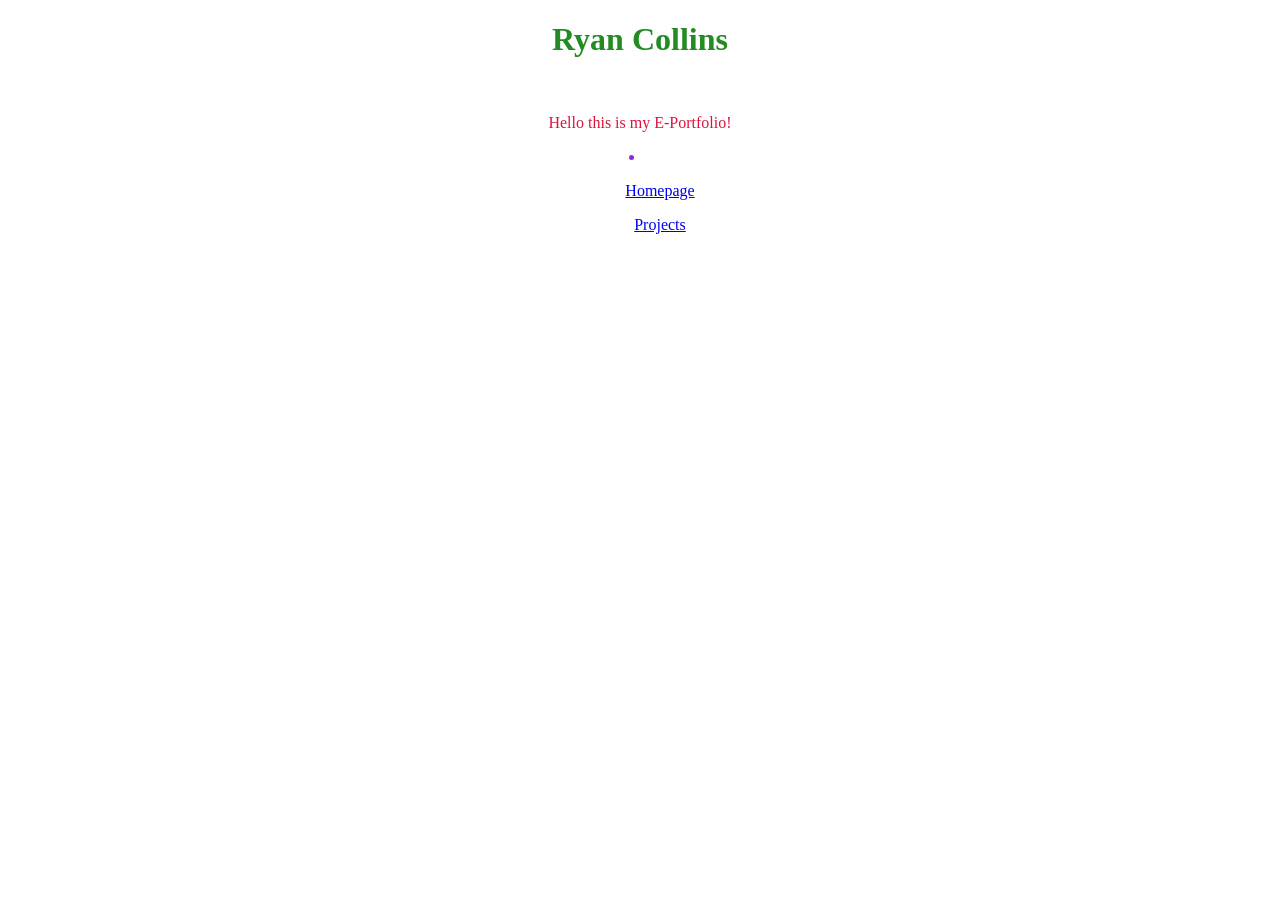
==== Pages/index.html @ 38aeeb75 "1st upload basic documents" ====
<!DOCTYPE html>
<html lang="en">
<head>
    <meta charset="UTF-8">
    <meta name="viewport" content="width=device-width, initial-scale=1.0">
    <link rel="stylesheet" href="/CSS/style.css">
    <title>Homepage</title>
</head>
<body>
    <h1>Ryan Collins</h1>
    <br>
    <p>Hello this is my E-Portfolio!</p>
    <li>
        <ul>
            <a href="index.html">Homepage</a>
        </ul>
        <ul>
            <a href="projects.html">Projects</a>
        </ul>
    </li>

</body>
</html>
---- CSS/style.css ----
h1 {
    text-align: center;
    color:forestgreen;
}
p {
    text-align: center;
    color:crimson;
}
li {
    text-align: center;
    justify-content: center;
    color:blueviolet;
}
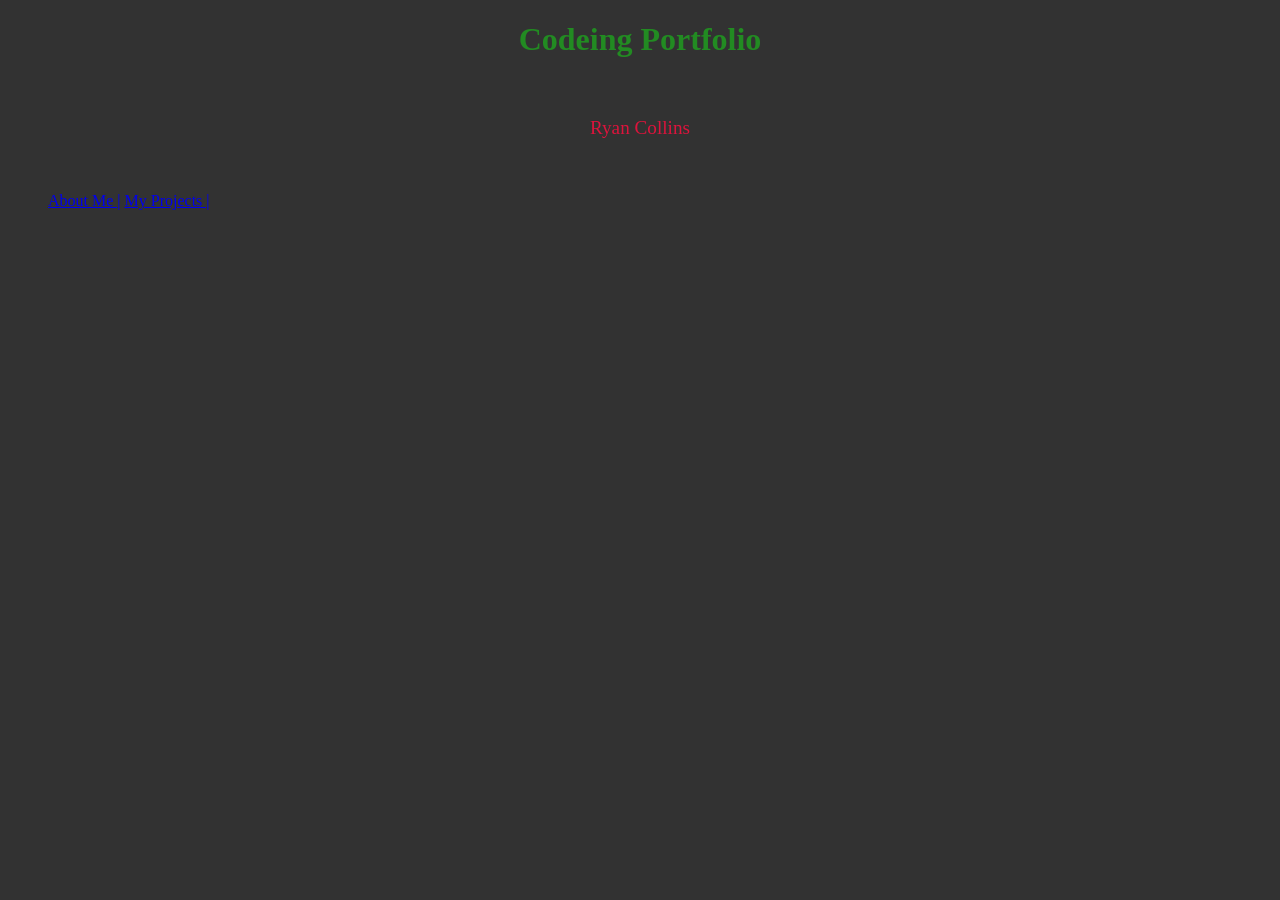
==== commit 45ded282: "update" ====
--- a/Pages/index.html
+++ b/Pages/index.html
@@ -6,18 +6,15 @@
     <link rel="stylesheet" href="/CSS/style.css">
     <title>Homepage</title>
 </head>
-<body>
-    <h1>Ryan Collins</h1>
+<body id="homebody">
+    <h1>Codeing Portfolio</h1>
     <br>
-    <p>Hello this is my E-Portfolio!</p>
-    <li>
-        <ul>
-            <a href="index.html">Homepage</a>
-        </ul>
-        <ul>
-            <a href="projects.html">Projects</a>
-        </ul>
-    </li>
+    <p>Ryan Collins</p>
+    <br>
+    <ul>
+        <a href="about.html">About Me |</a>
+        <a href="projects.html">My Projects |</a>
+    </ul>
 
 </body>
 </html>
--- a/CSS/style.css
+++ b/CSS/style.css
@@ -1,8 +1,16 @@
+#homebody {
+    background-color: rgb(50, 50, 50);
+    background-size: 100%;
+}
+
 h1 {
+    font-family:fantasy;
     text-align: center;
     color:forestgreen;
 }
 p {
+    font-family: 'Times New Roman', Times, serif;
+    font-size: larger;
     text-align: center;
     color:crimson;
 }
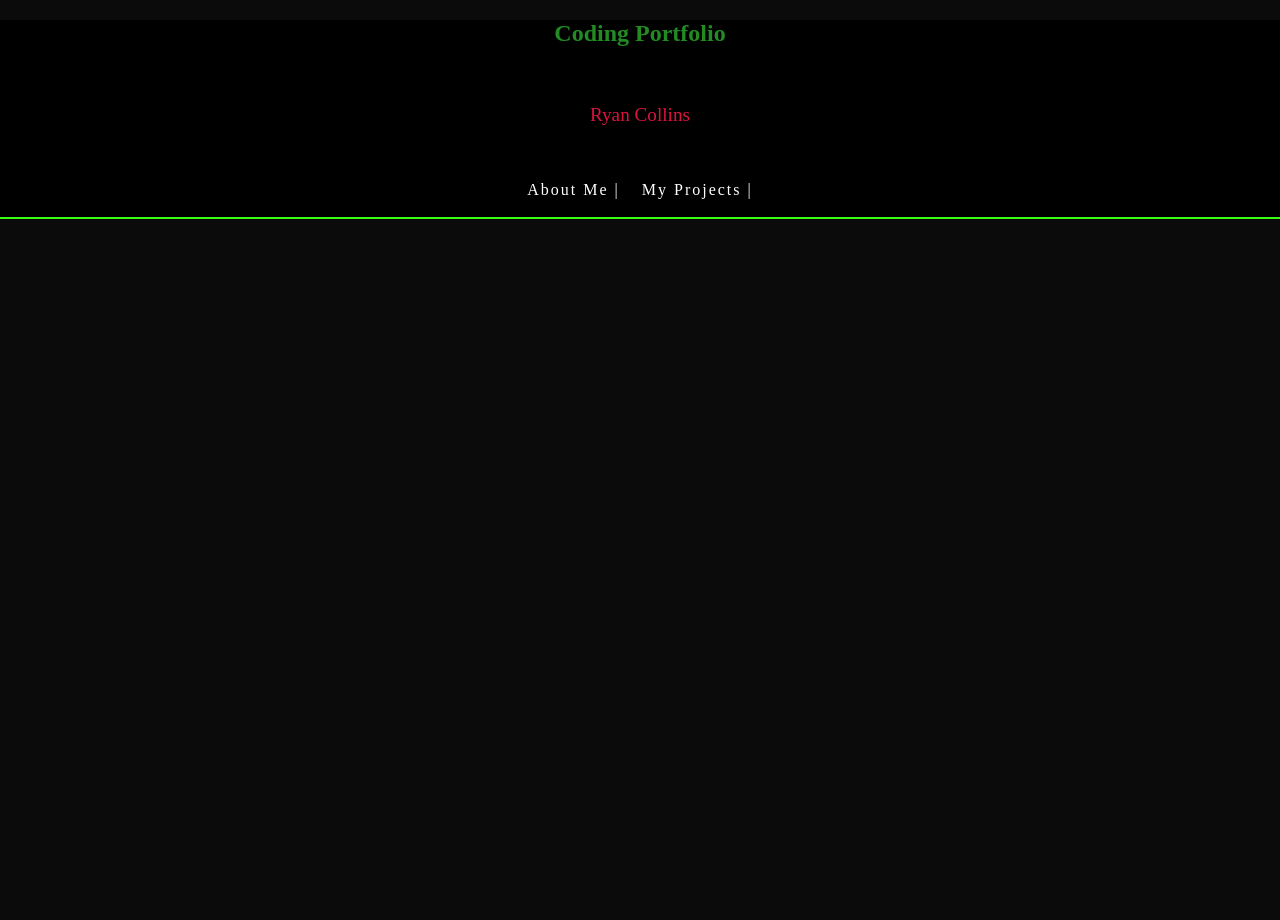
==== commit 0be7c3ed: "update" ====
--- a/Pages/index.html
+++ b/Pages/index.html
@@ -1,20 +1,29 @@
-<!DOCTYPE html>
+<!doctype html>
 <html lang="en">
-<head>
-    <meta charset="UTF-8">
-    <meta name="viewport" content="width=device-width, initial-scale=1.0">
-    <link rel="stylesheet" href="/CSS/style.css">
+  <head>
+    <meta charset="UTF-8" />
+    <meta name="viewport" content="width=device-width, initial-scale=1.0" />
+    <link rel="stylesheet" href="/Styles/style.css" />
     <title>Homepage</title>
-</head>
-<body id="homebody">
-    <h1>Codeing Portfolio</h1>
-    <br>
+  </head>
+  <section class="header-section">
+  <header>
+    <h1>Coding Portfolio</h1>
+  </header>
+  <body>
+    <br />
     <p>Ryan Collins</p>
-    <br>
-    <ul>
-        <a href="about.html">About Me |</a>
-        <a href="projects.html">My Projects |</a>
-    </ul>
-
-</body>
-</html>+    <br />
+    <section>
+      <nav id="home_nav">
+        <ul>
+          <li>
+            <a href="about.html">About Me |</a>
+            <a href="projects.html">My Projects |</a>
+          </li>
+        </ul>
+      </nav>
+    </section>
+  </section>
+  </body>
+</html>
--- a/Styles/style.css
+++ b/Styles/style.css
@@ -0,0 +1,199 @@
+body {
+  background-color: #0b0b0b;
+  margin: 0;
+  min-height: 100vh;
+}
+
+h1 {
+  background-color: #000;
+  font-family: "Times New Roman", Times, serif;
+  text-align: center;
+  color: forestgreen;
+}
+
+h2 {
+  background-color: #000;
+  font-family: "Times New Roman", Times, serif;
+  text-align: center;
+  color: forestgreen;
+}
+
+h3 {
+  background-color: #000;
+  font-family: "Times New Roman", Times, serif;
+  font-size: small;
+  text-align: center;
+  color: #740076;
+}
+
+p {
+  font-family: "Times New Roman", Times, serif;
+  font-size: larger;
+  text-align: center;
+  color: crimson;
+}
+
+li {
+  text-align: center;
+  justify-content: center;
+  color: blueviolet;
+}
+
+/* --------------Navigation Panel-------------- */
+
+#home_nav {
+  position: sticky;
+  top: 0;
+  z-index: 1000;
+  width: 100%;
+  background-color: rgba(0, 0, 0, 0.95);
+  border-bottom: 2px solid #39ff14;
+  padding: 12px 0;
+  margin-bottom: 30px;
+}
+
+#home_nav ul {
+  list-style: none;
+  margin: 0;
+  padding: 0;
+  display: flex;
+  justify-content: center;
+  gap: 30px;
+}
+
+#home_nav li {
+  display: flex;
+  align-items: center;
+}
+
+#home_nav br {
+  display: none;
+}
+
+#home_nav a {
+  color: #ffffff;
+  text-decoration: none;
+  font-size: 1rem;
+  letter-spacing: 2px;
+  transition: all 0.3s ease;
+  padding: 5px 10px;
+  border: 1px solid transparent;
+}
+
+/* --------------Cards on index.html--------------*/
+
+.header-section {
+  background-color: #000;
+}
+
+.card-container {
+  display: flex;
+  flex-direction: row;
+  justify-content: center;
+  align-items: stretch;
+  gap: 30px;
+  padding: 40px 20px;
+  flex-wrap: wrap;
+}
+
+.card {
+  width: 450px;
+  max-width: 100%;
+  background: #000;
+  border: 4px solid #740076;
+  padding: 10px;
+  overflow: hidden;
+  text-align: center;
+  display: flex; /* Makes image and the content sit horizontally. */
+  flex-direction: column;
+  justify-content: space-between;
+  transition: box-shadow 0.3s ease;
+}
+
+.card:hover {
+  box-shadow: 0 0 20px #fa00fe;
+}
+
+.card-img {
+  width: 100%; /* So image is not bigger than the card. */
+  height: 240px;
+  object-fit: cover;
+  display: block;
+}
+
+.card-content {
+  display: flex;
+  flex-direction: column; /* Keeps title, description, and button stacked inside. */
+  align-items: flex-start;
+}
+
+.card-button {
+  display: inline-block;
+  margin-top: 20px;
+  padding: 15px 25px;
+  background-color: #32c8f5;
+  color: #095621;
+  text-decoration: none;
+  font-family: "Times New Roman", Times, serif;
+  font-size: 20px;
+  font-weight: bold;
+  border: none;
+  cursor: pointer;
+}
+
+.card-button:hover {
+  background-color: #fff;
+  color: #000;
+}
+
+.card-title {
+  font-family: "Times New Roman", Times, serif;
+  font-size: 35px;
+  line-height: 1.5;
+  margin-bottom: 20px;
+}
+
+.card-info {
+  margin: 0 0 15px 0;
+  line-height: 1.5;
+}
+
+/* --------------About Page-------------- */
+
+.about-container {
+  max-width: 750px;
+  margin: 40px auto;
+  padding: 0 20px;
+  display: flex;
+  flex-direction: column;
+  gap: 30px;
+}
+
+.info-section {
+  background-color: #000;
+  padding: 30px;
+  text-align: left;
+}
+
+.info-section {
+  margin-bottom: 0;
+}
+
+.info-section p {
+  margin-bottom: 35;
+  line-height: 1.5;
+}
+
+.skills-list {
+  list-style-type: none;
+  margin: 0;
+  padding-left: 28px;
+}
+
+.skills-list li {
+  color: #d1d5db;
+  font-size: 1.5rem;
+  line-height: 1.8;
+  text-align: center;
+  display: list-item;
+}
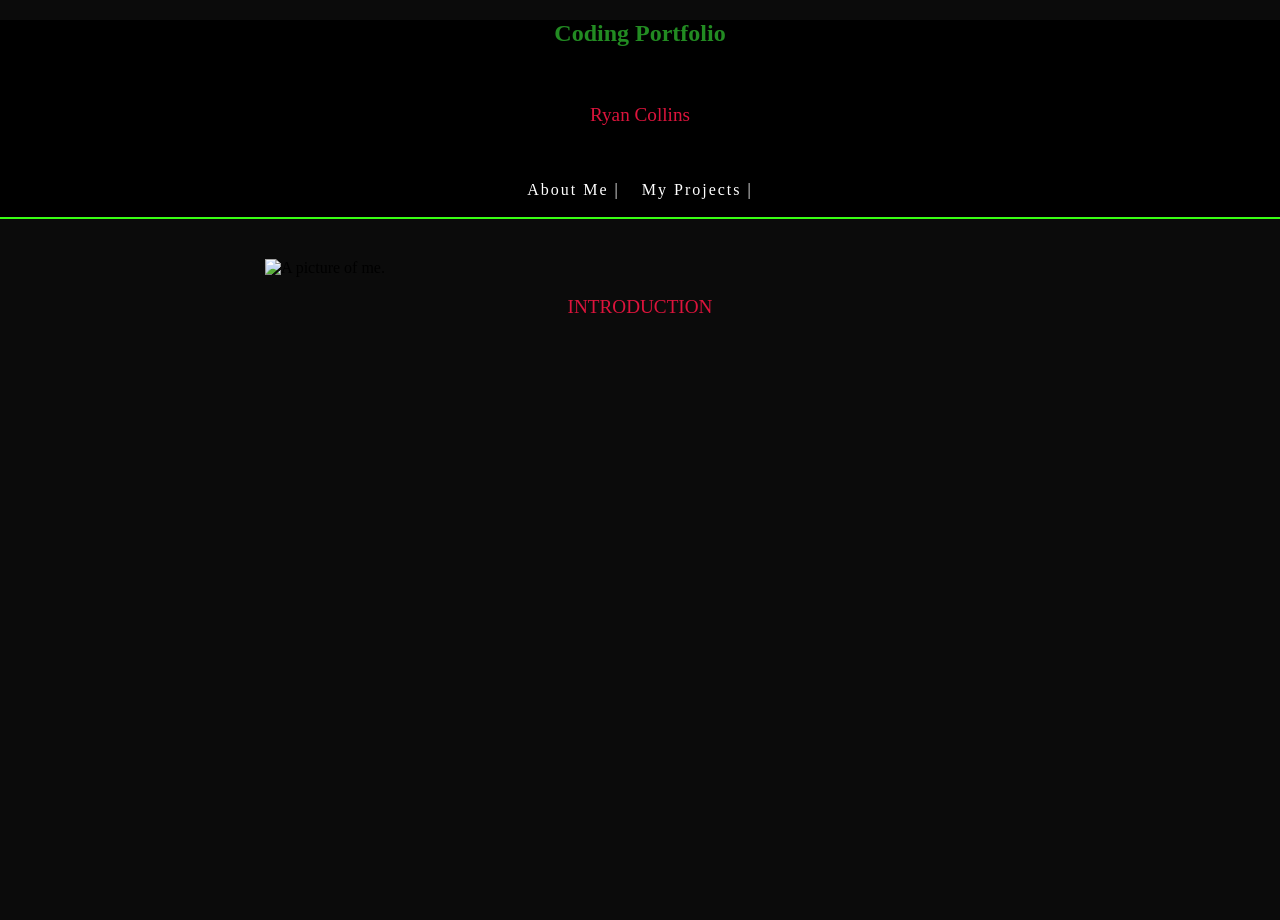
==== commit 1b9efb3b: "Update" ====
--- a/Pages/index.html
+++ b/Pages/index.html
@@ -25,5 +25,14 @@
       </nav>
     </section>
   </section>
+
+  <!-- First Text block. -->
+
+  <main class="text-block-container">
+    <section id="info-section">
+      <img src="**PROFILE PICTURE" alt="A picture of me.">
+      <p>INTRODUCTION</p>
+    </section>
+  </main>
   </body>
 </html>
--- a/Styles/style.css
+++ b/Styles/style.css
@@ -1,3 +1,5 @@
+/* Style sheet for my E-Portfolio. By Ryan Collins */
+
 body {
   background-color: #0b0b0b;
   margin: 0;
@@ -62,6 +64,7 @@
 }
 
 #home_nav li {
+  list-style: none;
   display: flex;
   align-items: center;
 }
@@ -80,7 +83,7 @@
   border: 1px solid transparent;
 }
 
-/* --------------Cards on index.html--------------*/
+/* --------------Cards on projects.html--------------*/
 
 .header-section {
   background-color: #000;
@@ -104,7 +107,7 @@
   padding: 10px;
   overflow: hidden;
   text-align: center;
-  display: flex; /* Makes image and the content sit horizontally. */
+  display: flex; 
   flex-direction: column;
   justify-content: space-between;
   transition: box-shadow 0.3s ease;
@@ -115,7 +118,7 @@
 }
 
 .card-img {
-  width: 100%; /* So image is not bigger than the card. */
+  width: 100%; 
   height: 240px;
   object-fit: cover;
   display: block;
@@ -123,7 +126,7 @@
 
 .card-content {
   display: flex;
-  flex-direction: column; /* Keeps title, description, and button stacked inside. */
+  flex-direction: column; 
   align-items: flex-start;
 }
 
@@ -160,7 +163,7 @@
 
 /* --------------About Page-------------- */
 
-.about-container {
+.text-block-container {
   max-width: 750px;
   margin: 40px auto;
   padding: 0 20px;
@@ -197,3 +200,11 @@
   text-align: center;
   display: list-item;
 }
+
+/* Goblin Goods Project View Page */
+#goblingoods_topinfo {
+  font-family: 'Times New Roman', Times, serif;
+  text-align: left;
+  font-size: larger;
+  color: red;
+}
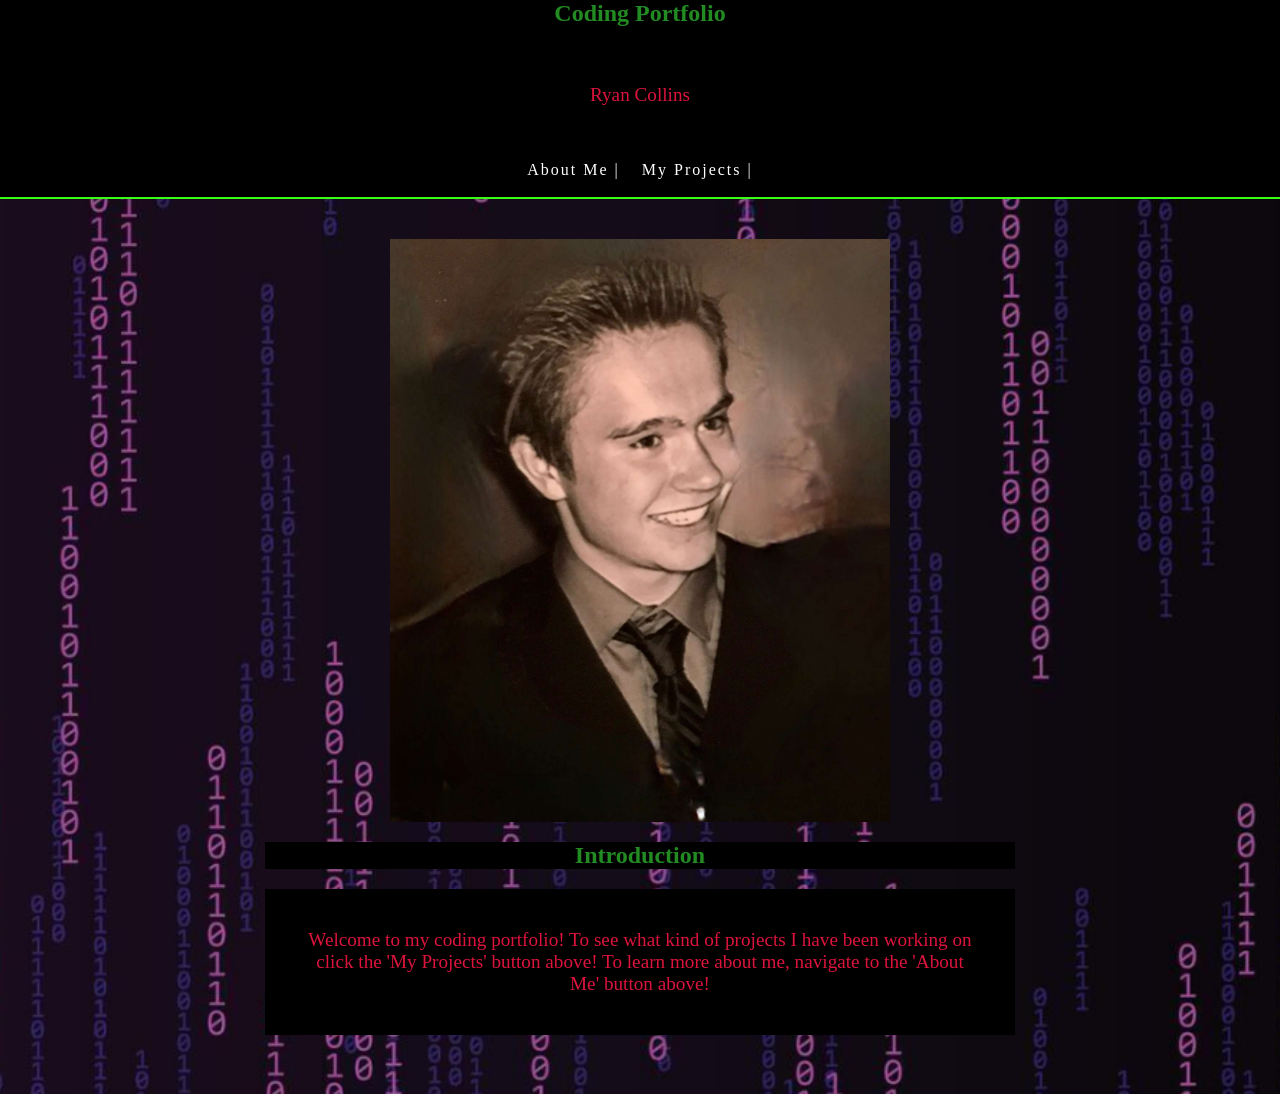
==== commit a2ac9c80: "update" ====
--- a/Pages/index.html
+++ b/Pages/index.html
@@ -10,7 +10,7 @@
   <header>
     <h1>Coding Portfolio</h1>
   </header>
-  <body>
+  <body id="index_body">
     <br />
     <p>Ryan Collins</p>
     <br />
@@ -30,8 +30,10 @@
 
   <main class="text-block-container">
     <section id="info-section">
-      <img src="**PROFILE PICTURE" alt="A picture of me.">
-      <p>INTRODUCTION</p>
+      <img id="profile_picture" src="/Images/pictureofme.jpg" alt="A picture of me.">
+      <h2>Introduction</h2>
+      <p id="p_profile">Welcome to my coding portfolio! To see what kind of projects I have been working on
+        click the 'My Projects' button above! To learn more about me, navigate to the 'About Me' button above! </p>
     </section>
   </main>
   </body>
--- a/Styles/style.css
+++ b/Styles/style.css
@@ -3,7 +3,12 @@
 body {
   background-color: #0b0b0b;
   margin: 0;
+  padding: 0;
   min-height: 100vh;
+  background-image: url(/Images/coding_backround_purple.png);
+  background-repeat: no-repeat;
+  background-size: cover;
+  background-position: center;
 }
 
 h1 {
@@ -11,6 +16,10 @@
   font-family: "Times New Roman", Times, serif;
   text-align: center;
   color: forestgreen;
+}
+
+header h1 {
+  margin-top: 0;
 }
 
 h2 {
@@ -83,6 +92,25 @@
   border: 1px solid transparent;
 }
 
+#profile_picture {
+  width: 500px;
+  height: auto;
+  display: block;
+  margin: 0 auto;
+}
+
+#p_profile {
+  background-color: #000;
+  padding: 40px;
+}
+
+#animal_pics {
+  width: 500px;
+  height: auto;
+  display: block;
+  margin: 0 auto;
+}
+
 /* --------------Cards on projects.html--------------*/
 
 .header-section {
@@ -107,7 +135,7 @@
   padding: 10px;
   overflow: hidden;
   text-align: center;
-  display: flex; 
+  display: flex;
   flex-direction: column;
   justify-content: space-between;
   transition: box-shadow 0.3s ease;
@@ -118,7 +146,7 @@
 }
 
 .card-img {
-  width: 100%; 
+  width: 100%;
   height: 240px;
   object-fit: cover;
   display: block;
@@ -126,7 +154,7 @@
 
 .card-content {
   display: flex;
-  flex-direction: column; 
+  flex-direction: column;
   align-items: flex-start;
 }
 
@@ -161,7 +189,7 @@
   line-height: 1.5;
 }
 
-/* --------------About Page-------------- */
+/* --------------Text Blocks-------------- */
 
 .text-block-container {
   max-width: 750px;
@@ -176,13 +204,20 @@
   background-color: #000;
   padding: 30px;
   text-align: left;
-}
-
-.info-section {
   margin-bottom: 0;
 }
 
+.info-section img {
+  background-color: #000;
+  width: 500px;
+  height: auto;
+  display: block;
+  margin: 0 auto;
+  padding-top: 20px;
+}
+
 .info-section p {
+  background-color: #000;
   margin-bottom: 35;
   line-height: 1.5;
 }
@@ -203,8 +238,8 @@
 
 /* Goblin Goods Project View Page */
 #goblingoods_topinfo {
-  font-family: 'Times New Roman', Times, serif;
+  font-family: "Times New Roman", Times, serif;
   text-align: left;
   font-size: larger;
   color: red;
-}+}
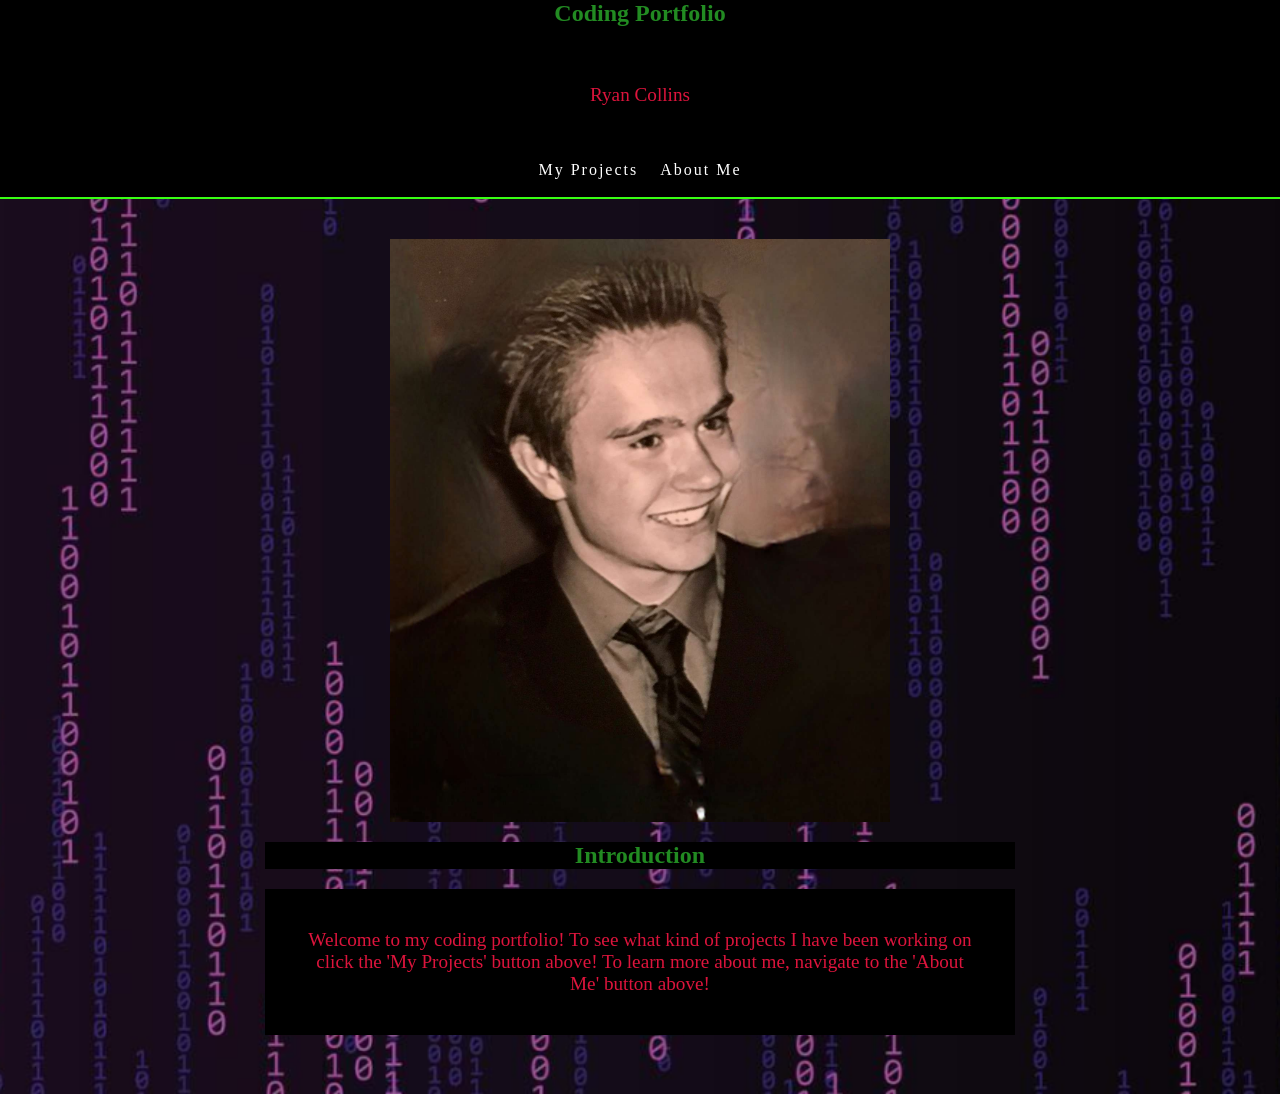
==== commit ae03fc58: "update" ====
--- a/Pages/index.html
+++ b/Pages/index.html
@@ -18,8 +18,8 @@
       <nav id="home_nav">
         <ul>
           <li>
-            <a href="about.html">About Me |</a>
-            <a href="projects.html">My Projects |</a>
+            <a href="projects.html">My Projects</a>
+            <a href="about.html">About Me</a>
           </li>
         </ul>
       </nav>
--- a/Styles/style.css
+++ b/Styles/style.css
@@ -237,6 +237,7 @@
 }
 
 /* Goblin Goods Project View Page */
+
 #goblingoods_topinfo {
   font-family: "Times New Roman", Times, serif;
   text-align: left;
